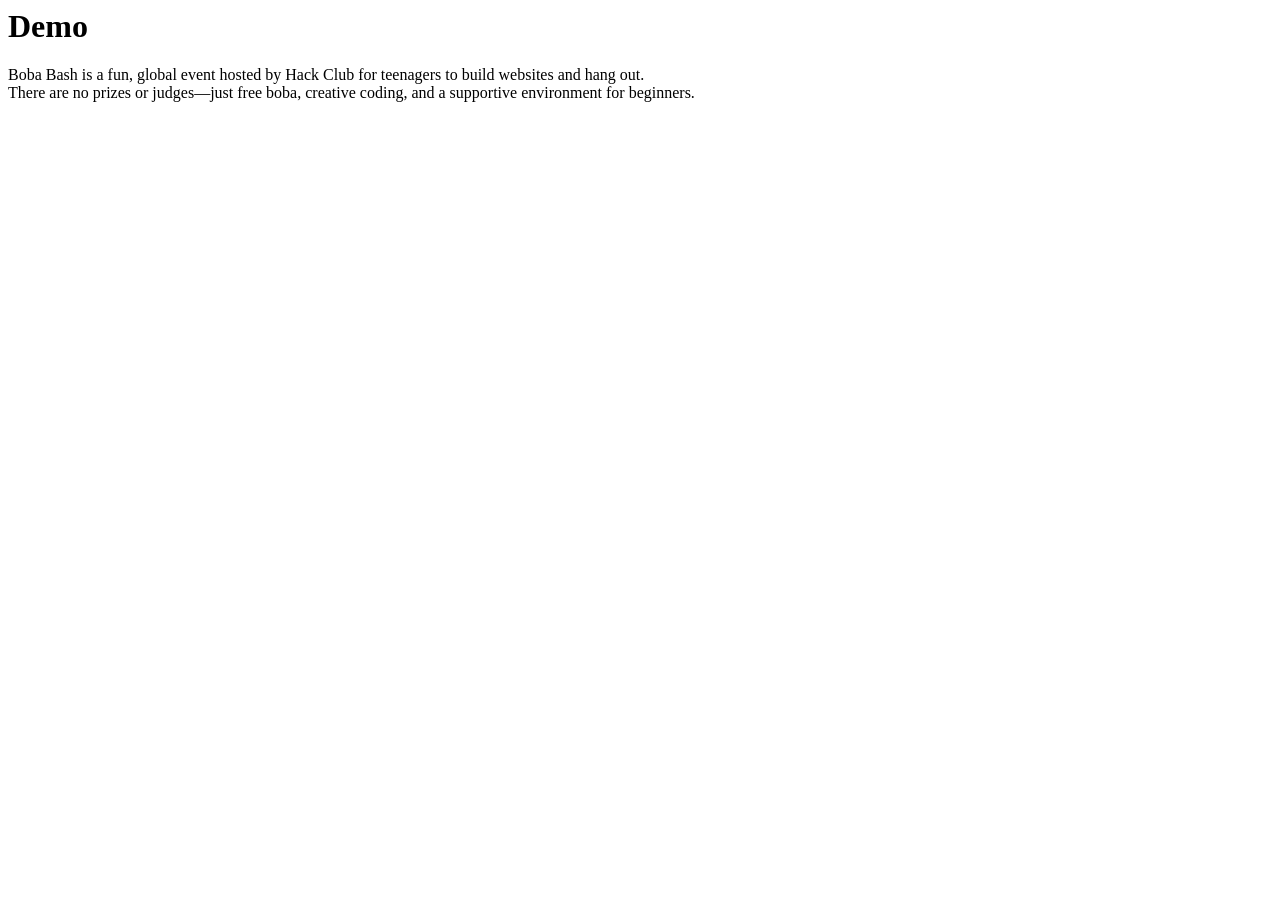
==== index.html @ c9c5a92f "Rename hi.html to index.html" ====
<html>
<head>
<title>BOBA BASH</title>
</head>
<body> 
<h1>Demo</h1>
<p>Boba Bash is a fun, global event hosted by Hack Club for teenagers to build websites and hang out.<br>
There are no prizes or judges—just free boba, creative coding, and a supportive environment for beginners.</p>
</body>
</html>
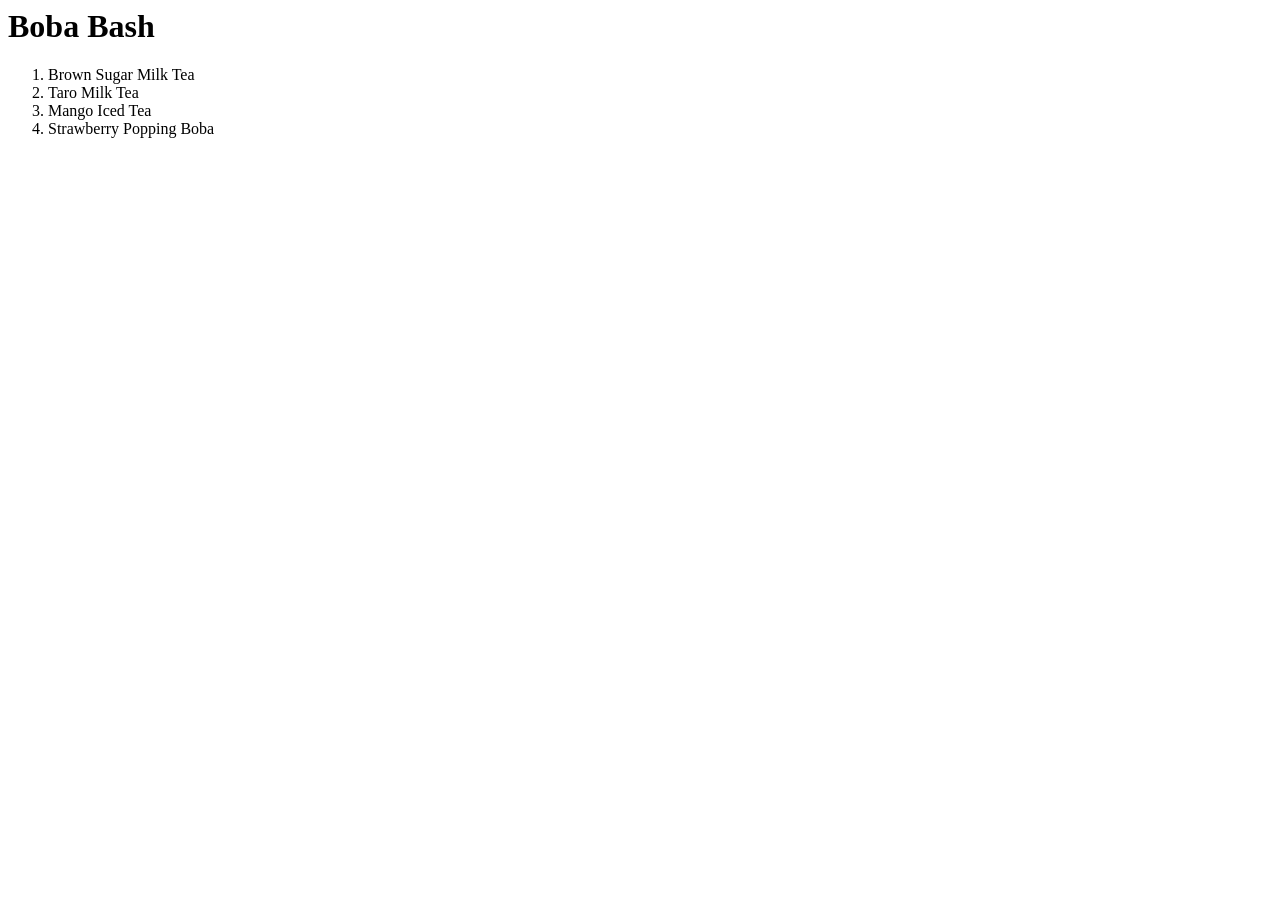
==== commit 2d690d6e: "Revise index.html for personal website and boba flavors Updated the title and content to reflect per" ====
--- a/index.html
+++ b/index.html
@@ -1,10 +1,14 @@
 <html>
 <head>
-<title>BOBA BASH</title>
+<title>My personal website</title>
 </head>
 <body> 
-<h1>Demo</h1>
-<p>Boba Bash is a fun, global event hosted by Hack Club for teenagers to build websites and hang out.<br>
-There are no prizes or judges—just free boba, creative coding, and a supportive environment for beginners.</p>
+<h1>Boba Bash</h1>
+<ol>
+<li>Brown Sugar Milk Tea</li>
+<li>Taro Milk Tea</li>
+<li>Mango Iced Tea</li>
+<li>Strawberry Popping Boba</li>
+</ol>
 </body>
 </html>
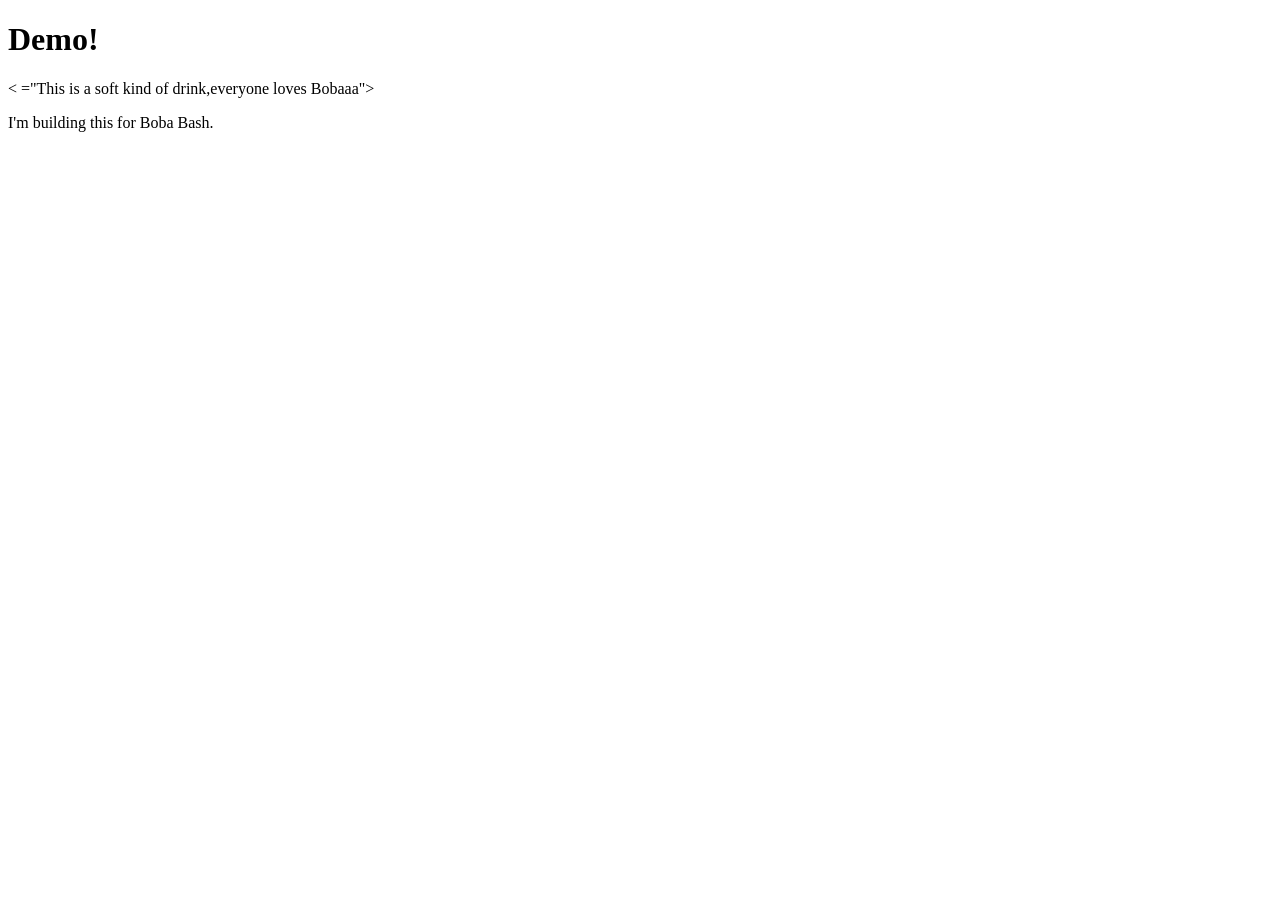
==== commit c2b1e2e8: "Revise index.html for demo and styling Updated the HTML structure and added a stylesheet and script " ====
--- a/index.html
+++ b/index.html
@@ -1,14 +1,29 @@
+<!DOCTYPE html>
+
 <html>
+
 <head>
-<title>My personal website</title>
+
+<title>Demo!</title>
+
+<link rel="stylesheet" href="styles.css" />
+
 </head>
-<body> 
-<h1>Boba Bash</h1>
-<ol>
-<li>Brown Sugar Milk Tea</li>
-<li>Taro Milk Tea</li>
-<li>Mango Iced Tea</li>
-<li>Strawberry Popping Boba</li>
-</ol>
+
+<body>
+
+<h1 class="title">Demo!</h1>
+
+<<!DOCTYPE html PUBLIC "-//W3C//DTD XHTML 1.0 Strict//EN"
+
+"http://www.w3.org/TR/xhtml1/DTD/xhtml1-strict.dtd"> ="This is a soft kind of drink,everyone loves Bobaaa"></p>
+
+<script src="script.js"></script>
+
+<!DOCTYPE html PUBLIC "-//W3C//DTD XHTML 1.0 Strict//EN"
+
+"http://www.w3.org/TR/xhtml1/DTD/xhtml1-strict.dtd">I'm building this for Boba Bash.
+
 </body>
+
 </html>
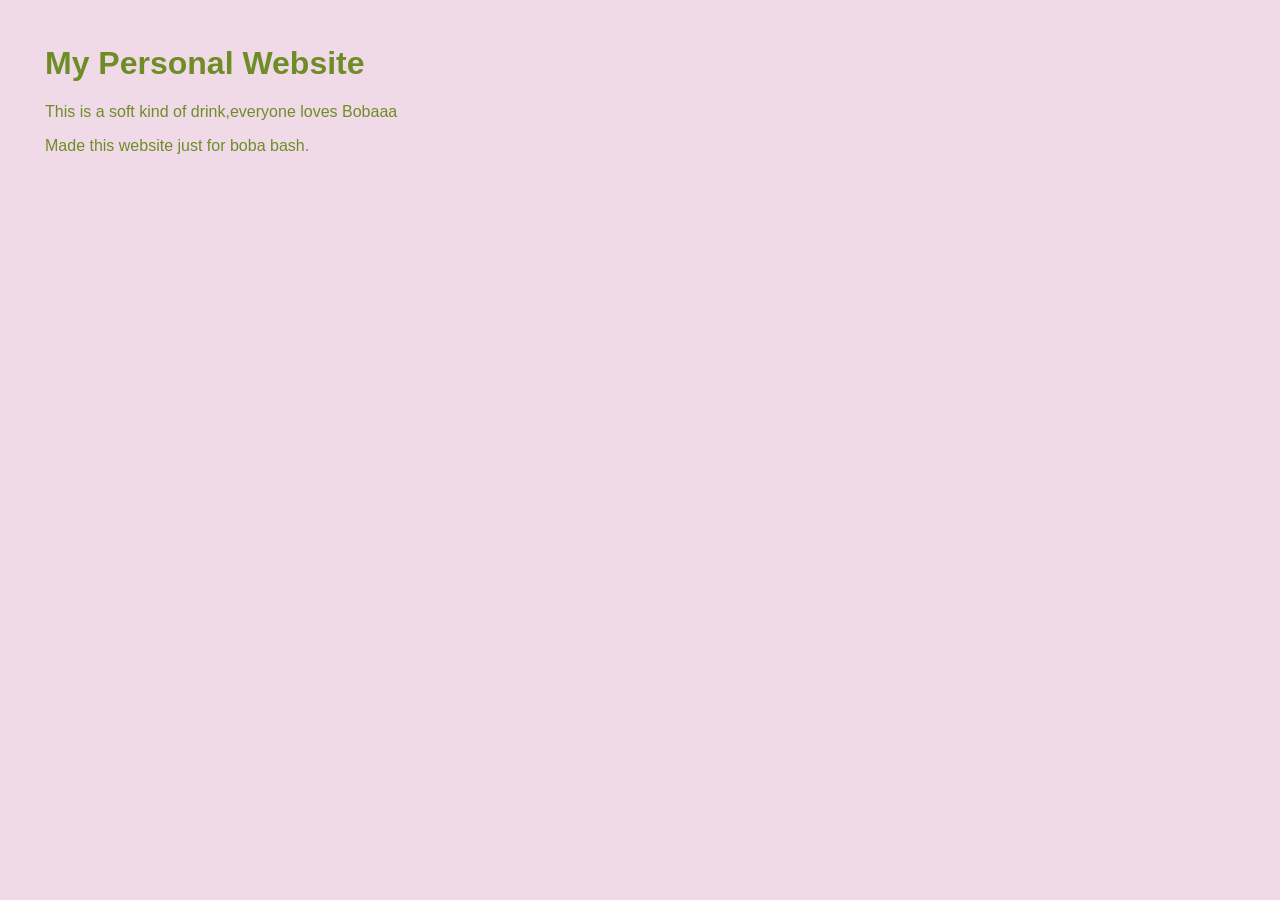
==== commit e1af701e: "Update index.html" ====
--- a/index.html
+++ b/index.html
@@ -1,5 +1,3 @@
-<!DOCTYPE html>
-
 <html>
 
 <head>
@@ -12,17 +10,11 @@
 
 <body>
 
-<h1 class="title">Demo!</h1>
+<h1>My Personal Website</h1>
 
-<<!DOCTYPE html PUBLIC "-//W3C//DTD XHTML 1.0 Strict//EN"
+<p> This is a soft kind of drink,everyone loves Bobaaa</p>
 
-"http://www.w3.org/TR/xhtml1/DTD/xhtml1-strict.dtd"> ="This is a soft kind of drink,everyone loves Bobaaa"></p>
-
-<script src="script.js"></script>
-
-<!DOCTYPE html PUBLIC "-//W3C//DTD XHTML 1.0 Strict//EN"
-
-"http://www.w3.org/TR/xhtml1/DTD/xhtml1-strict.dtd">I'm building this for Boba Bash.
+<p>Made this website just for boba bash. </p>
 
 </body>
 
--- a/styles.css
+++ b/styles.css
@@ -0,0 +1,27 @@
+body{
+
+padding: 25px;
+
+}
+
+.title {
+
+color: #ceb528;
+
+}
+
+h1{column-rule-color: #c3dd2f;
+
+}
+
+body {
+
+background-color: #f0dae8;
+
+font-family: Arial, sans-serif;
+
+color: #6f8d27;
+
+margin: 20px;
+
+}
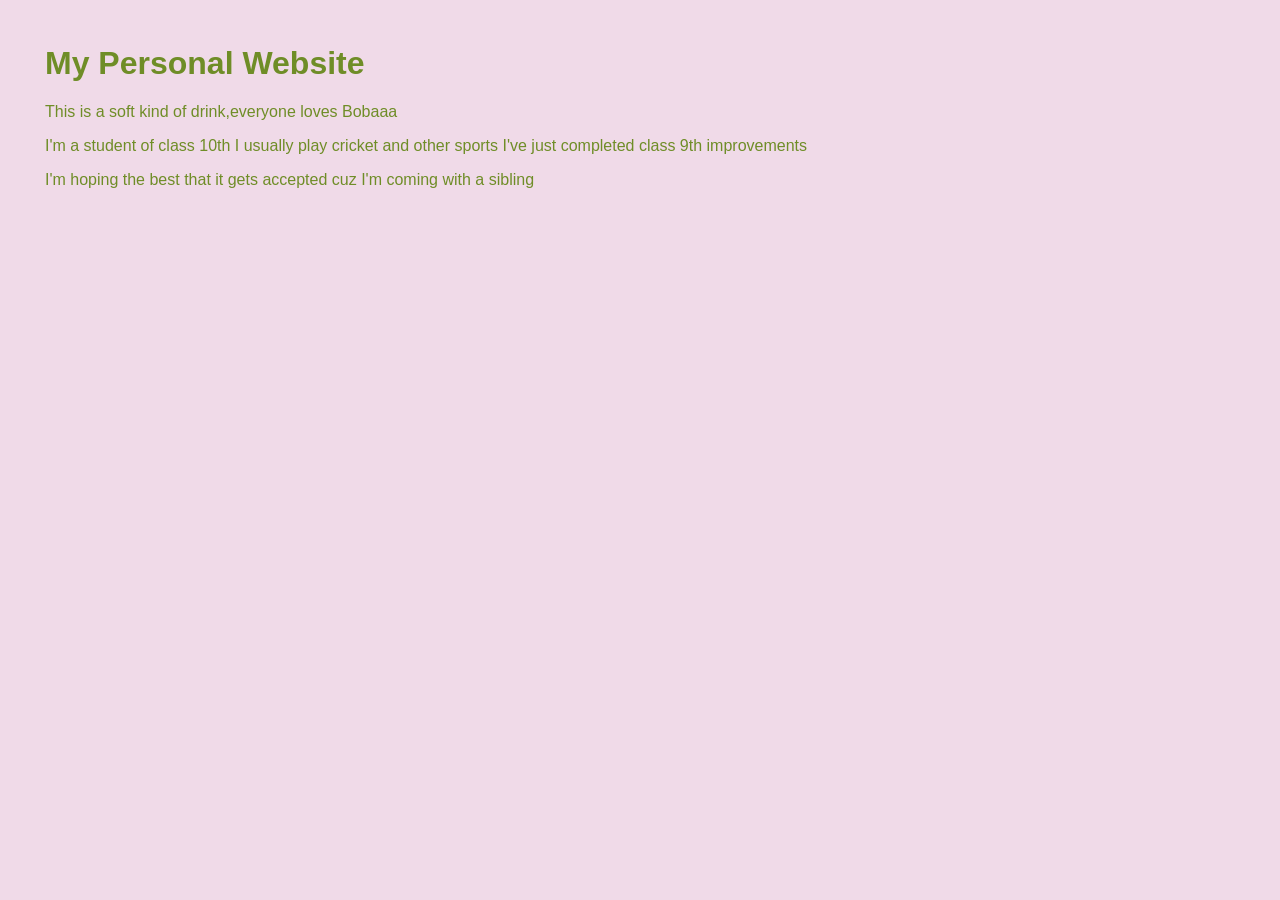
==== commit e68ff37d: "Update index.html" ====
--- a/index.html
+++ b/index.html
@@ -13,8 +13,8 @@
 <h1>My Personal Website</h1>
 
 <p> This is a soft kind of drink,everyone loves Bobaaa</p>
-
-<p>Made this website just for boba bash. </p>
+<p>I'm a student of class 10th I usually play cricket and other sports I've just completed class 9th improvements</p>
+  <p>I'm hoping the best that it gets accepted cuz I'm coming with a sibling</p>
 
 </body>
 
